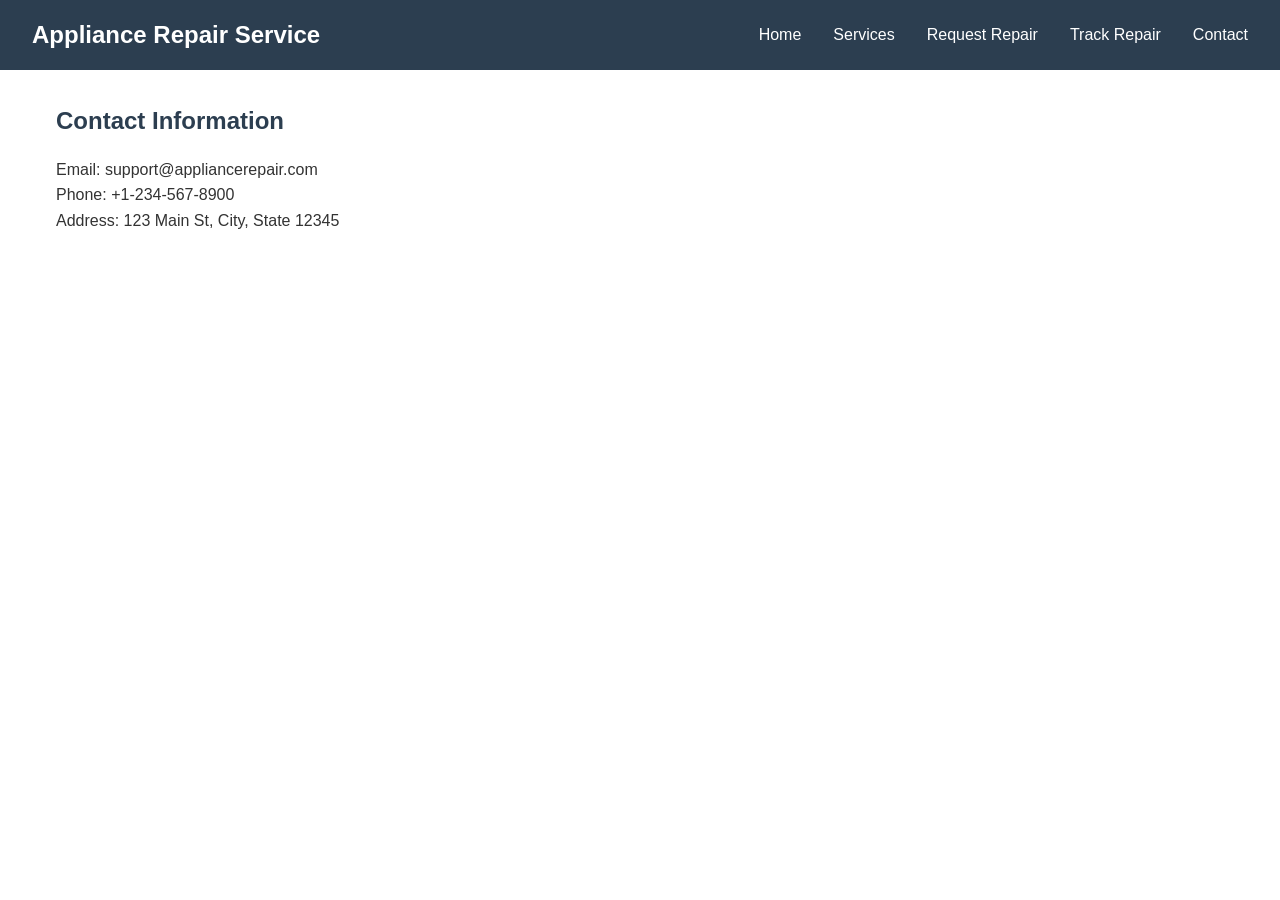
==== frontend/contact.html @ a6487320 "Add initial project structure with backend and frontend files" ====
<!DOCTYPE html>
<html lang="en">
<head>
    <meta charset="UTF-8">
    <meta name="viewport" content="width=device-width, initial-scale=1.0">
    <title>Contact - Appliance Repair</title>
    <link rel="stylesheet" href="css/style.css">
</head>
<body>
    <nav id="navbar">
        <h1>Appliance Repair Service</h1>
        <ul>
            <li><a href="index.html">Home</a></li>
            <li><a href="services.html">Services</a></li>
            <li><a href="request.html">Request Repair</a></li>
            <li><a href="tracking.html">Track Repair</a></li>
            <li><a href="contact.html">Contact</a></li>
        </ul>
    </nav>
    <main>
        <h2>Contact Information</h2>
        <p>Email: support@appliancerepair.com</p>
        <p>Phone: +1-234-567-8900</p>
        <p>Address: 123 Main St, City, State 12345</p>
    </main>
    <script src="js/main.js"></script>
</body>
</html>
---- frontend/css/style.css ----
/* Global Design System */
* {
    margin: 0;
    padding: 0;
    box-sizing: border-box;
}

body {
    font-family: 'Segoe UI', Tahoma, Geneva, Verdana, sans-serif;
    line-height: 1.6;
    color: #333;
}

#navbar {
    background-color: #2c3e50;
    color: white;
    padding: 1rem 2rem;
    display: flex;
    justify-content: space-between;
    align-items: center;
}

#navbar h1 {
    font-size: 1.5rem;
}

#navbar ul {
    list-style: none;
    display: flex;
    gap: 2rem;
}

#navbar a {
    color: white;
    text-decoration: none;
    transition: color 0.3s;
}

#navbar a:hover {
    color: #3498db;
}

main {
    max-width: 1200px;
    margin: 2rem auto;
    padding: 0 1rem;
}

main h2 {
    margin-bottom: 1rem;
    color: #2c3e50;
}

form {
    display: flex;
    flex-direction: column;
    gap: 1rem;
    max-width: 500px;
}

form input,
form textarea {
    padding: 0.75rem;
    border: 1px solid #ddd;
    border-radius: 4px;
    font-size: 1rem;
}

form button {
    padding: 0.75rem 1.5rem;
    background-color: #3498db;
    color: white;
    border: none;
    border-radius: 4px;
    cursor: pointer;
    font-size: 1rem;
    transition: background-color 0.3s;
}

form button:hover {
    background-color: #2980b9;
}

table {
    width: 100%;
    border-collapse: collapse;
    margin-top: 1rem;
}

table th,
table td {
    padding: 1rem;
    text-align: left;
    border-bottom: 1px solid #ddd;
}

table th {
    background-color: #f5f5f5;
    font-weight: bold;
}

table tr:hover {
    background-color: #f9f9f9;
}
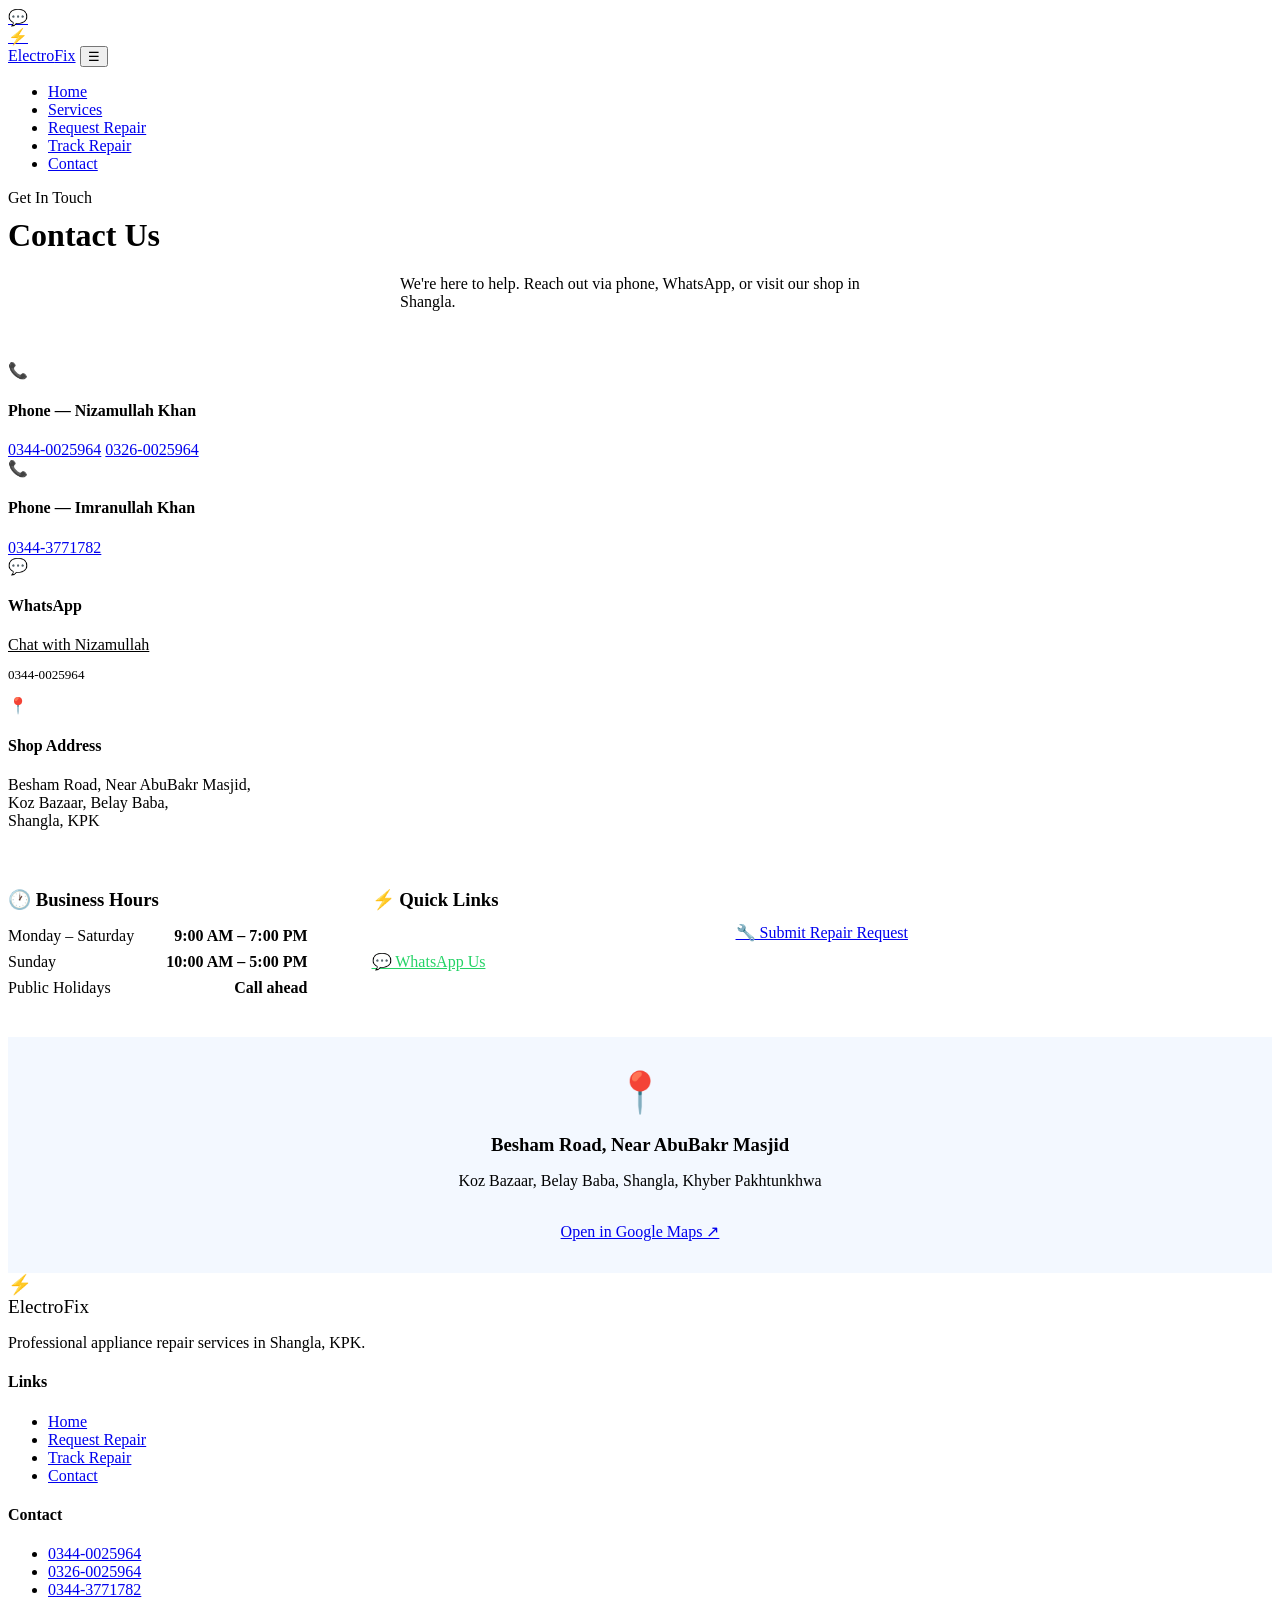
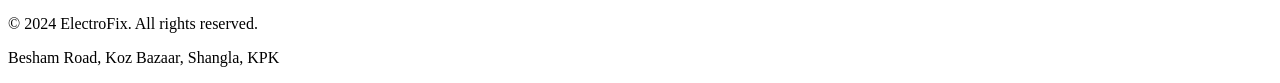
==== commit 4d78f2ae: "Enhance frontend pages with improved layout and functionality - Updated request.html to include a mo" ====
--- a/frontend/contact.html
+++ b/frontend/contact.html
@@ -1,28 +1,103 @@
 <!DOCTYPE html>
 <html lang="en">
 <head>
-    <meta charset="UTF-8">
-    <meta name="viewport" content="width=device-width, initial-scale=1.0">
-    <title>Contact - Appliance Repair</title>
-    <link rel="stylesheet" href="css/style.css">
+  <meta charset="UTF-8"/>
+  <meta name="viewport" content="width=device-width, initial-scale=1.0"/>
+  <title>Contact Us — ElectroFix Shangla</title>
+  <meta name="description" content="Contact ElectroFix for appliance repair services in Shangla. Call, WhatsApp or visit us at Besham Road, Koz Bazaar, Belay Baba, Shangla."/>
+  <link rel="stylesheet" href="/css/style.css"/>
 </head>
 <body>
-    <nav id="navbar">
-        <h1>Appliance Repair Service</h1>
-        <ul>
-            <li><a href="index.html">Home</a></li>
-            <li><a href="services.html">Services</a></li>
-            <li><a href="request.html">Request Repair</a></li>
-            <li><a href="tracking.html">Track Repair</a></li>
-            <li><a href="contact.html">Contact</a></li>
-        </ul>
-    </nav>
-    <main>
-        <h2>Contact Information</h2>
-        <p>Email: support@appliancerepair.com</p>
-        <p>Phone: +1-234-567-8900</p>
-        <p>Address: 123 Main St, City, State 12345</p>
-    </main>
-    <script src="js/main.js"></script>
+<a class="wa-float" href="https://wa.me/923440025964" target="_blank">💬</a>
+<nav class="navbar">
+  <div class="nav-inner">
+    <a href="/index.html" class="nav-logo"><div class="logo-icon">⚡</div>Electro<span>Fix</span></a>
+    <button class="nav-toggle">☰</button>
+    <ul class="nav-links">
+      <li><a href="/index.html">Home</a></li>
+      <li><a href="/services.html">Services</a></li>
+      <li><a href="/request.html">Request Repair</a></li>
+      <li><a href="/tracking.html">Track Repair</a></li>
+      <li><a href="/contact.html" class="active">Contact</a></li>
+
+    </ul>
+  </div>
+</nav>
+
+<div class="page-hero">
+  <span class="section-label">Get In Touch</span>
+  <h1 style="margin-top:10px;">Contact Us</h1>
+  <p style="color:var(--text-2);max-width:480px;margin:12px auto 0;">We're here to help. Reach out via phone, WhatsApp, or visit our shop in Shangla.</p>
+</div>
+
+<section class="section" style="padding-top:50px;">
+  <div class="container">
+
+    <div class="contact-grid" style="margin-bottom:40px;">
+      <div class="contact-card">
+        <div class="contact-icon">📞</div>
+        <h4>Phone — Nizamullah Khan</h4>
+        <a href="tel:+923440025964">0344-0025964</a>
+        <a href="tel:+923260025964">0326-0025964</a>
+      </div>
+      <div class="contact-card">
+        <div class="contact-icon">📞</div>
+        <h4>Phone — Imranullah Khan</h4>
+        <a href="tel:+923443771782">0344-3771782</a>
+      </div>
+      <div class="contact-card">
+        <div class="contact-icon">💬</div>
+        <h4>WhatsApp</h4>
+        <a href="https://wa.me/923440025964" target="_blank" style="color:var(--green);">Chat with Nizamullah</a>
+        <p style="font-size:0.82rem;">0344-0025964</p>
+      </div>
+      <div class="contact-card">
+        <div class="contact-icon">📍</div>
+        <h4>Shop Address</h4>
+        <p>Besham Road, Near AbuBakr Masjid,<br/>Koz Bazaar, Belay Baba,<br/>Shangla, KPK</p>
+      </div>
+    </div>
+
+    <!-- Hours Card -->
+    <div class="card" style="margin-bottom:40px;display:flex;align-items:flex-start;gap:32px;flex-wrap:wrap;">
+      <div>
+        <h3 style="margin-bottom:16px;">🕐 Business Hours</h3>
+        <div style="display:flex;flex-direction:column;gap:8px;">
+          <div style="display:flex;justify-content:space-between;gap:40px;"><span style="color:var(--text-2);">Monday – Saturday</span><strong>9:00 AM – 7:00 PM</strong></div>
+          <div style="display:flex;justify-content:space-between;gap:40px;"><span style="color:var(--text-2);">Sunday</span><strong>10:00 AM – 5:00 PM</strong></div>
+          <div style="display:flex;justify-content:space-between;gap:40px;"><span style="color:var(--text-2);">Public Holidays</span><strong style="color:var(--gold);">Call ahead</strong></div>
+        </div>
+      </div>
+      <div style="flex:1;min-width:220px;padding-left:32px;border-left:1px solid var(--border);">
+        <h3 style="margin-bottom:12px;">⚡ Quick Links</h3>
+        <div style="display:flex;flex-direction:column;gap:10px;">
+          <a href="/request.html" class="btn btn-primary" style="text-align:center;justify-content:center;">🔧 Submit Repair Request</a>
+          <a href="https://wa.me/923440025964" target="_blank" class="btn btn-outline" style="justify-content:center;border-color:rgba(37,211,102,0.4);color:#25D366;">💬 WhatsApp Us</a>
+        </div>
+      </div>
+    </div>
+
+    <!-- Map placeholder -->
+    <div class="card" style="padding:0;overflow:hidden;">
+      <div style="background:rgba(59,130,246,0.06);border-radius:var(--r-lg);padding:32px;text-align:center;">
+        <div style="font-size:2.5rem;margin-bottom:12px;">📍</div>
+        <h3 style="margin-bottom:6px;">Besham Road, Near AbuBakr Masjid</h3>
+        <p>Koz Bazaar, Belay Baba, Shangla, Khyber Pakhtunkhwa</p>
+        <a href="https://maps.google.com/?q=Shangla+KPK+Pakistan" target="_blank" class="btn btn-outline" style="margin-top:16px;display:inline-flex;">Open in Google Maps ↗</a>
+      </div>
+    </div>
+
+  </div>
+</section>
+
+<footer>
+  <div class="footer-inner">
+    <div class="footer-brand"><div class="nav-logo" style="font-size:1.2rem;margin-bottom:10px;"><div class="logo-icon">⚡</div>Electro<span style="color:var(--blue-light);">Fix</span></div><p>Professional appliance repair services in Shangla, KPK.</p></div>
+    <div class="footer-col"><h4>Links</h4><ul><li><a href="/index.html">Home</a></li><li><a href="/request.html">Request Repair</a></li><li><a href="/tracking.html">Track Repair</a></li><li><a href="/contact.html">Contact</a></li></ul></div>
+    <div class="footer-col"><h4>Contact</h4><ul><li><a href="tel:+923440025964">0344-0025964</a></li><li><a href="tel:+923260025964">0326-0025964</a></li><li><a href="tel:+923443771782">0344-3771782</a></li></ul></div>
+  </div>
+  <div class="footer-bottom"><p>© 2024 ElectroFix. All rights reserved.</p><p>Besham Road, Koz Bazaar, Shangla, KPK</p></div>
+</footer>
+<script src="/js/main.js"></script>
 </body>
 </html>
